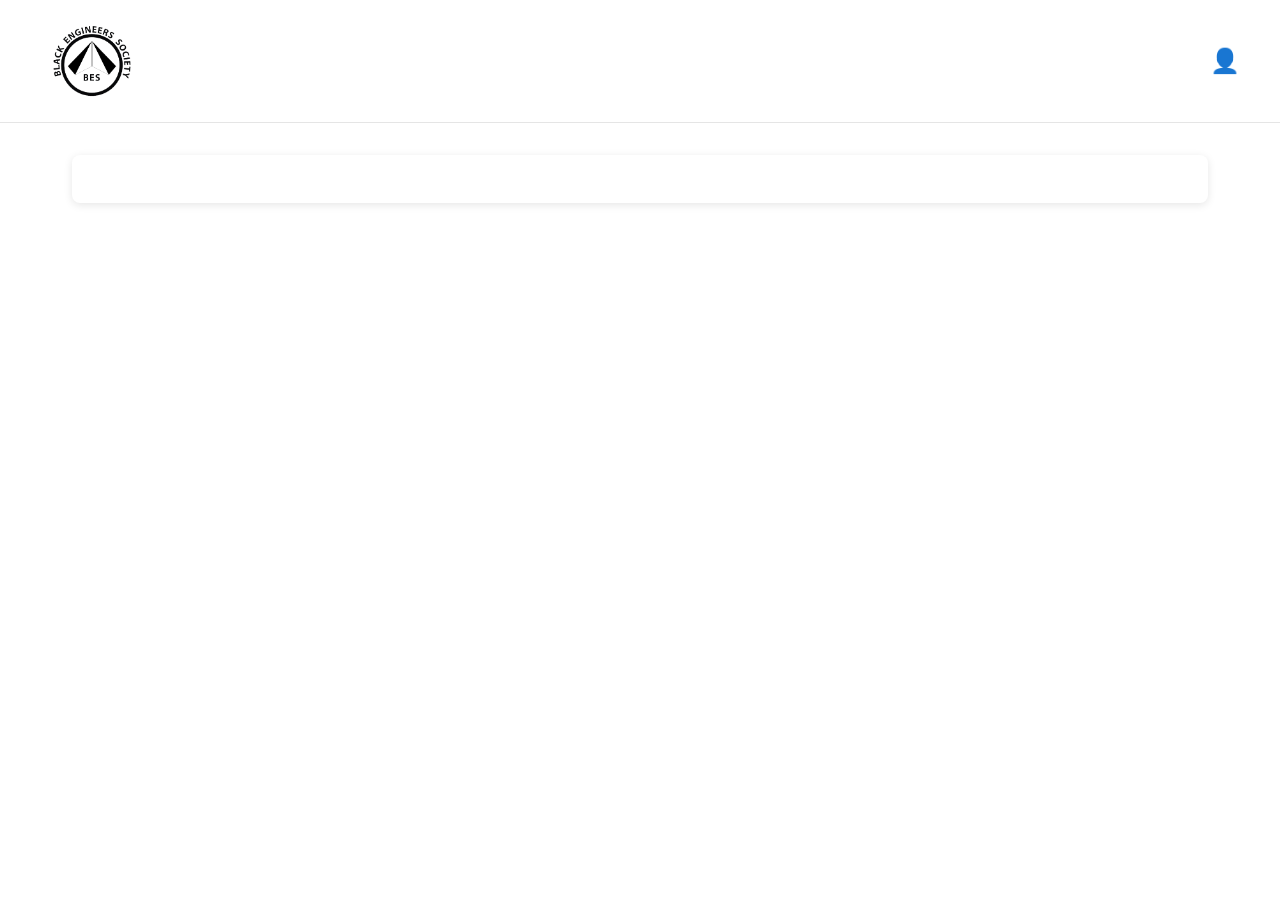
==== TTPSpringProject-Week1-master/attendance-dashboard-app/index.html @ 58e1ac23 "week1" ====
<!DOCTYPE html>
<html lang="en">
<head>
    <meta charset="UTF-8">
    <meta name="viewport" content="width=device-width, initial-scale=1.0">
    <title>Attendance Dashboard - Leaderboard</title>
    <link rel="stylesheet" href="css/styles.css">
</head>
<body>
    <header>
        <div class="header-container">
            <a href="index.html" class="header-logo">
                <img src="public/images/bes-black.png" alt="Logo" width="120" height="90">
            </a>
            <div class="header-middle"></div>
            <div class="header-user-section">
                <button id="user-menu-button" class="header-user-button" aria-label="User account menu">
                    👤
                </button>
                <div id="user-dropdown" class="header-dropdown" style="display: none;">
                    <a href="profile.html" class="header-dropdown-item header-dropdown-divider">View Profile</a>
                </div>
            </div>
        </div>
    </header>

    <main>
        <div class="leaderboard-wrapper">
            <div class="leaderboard-container">              
                <!-- TODO: Add table structure here -->
                <!-- Requirements: 
                    - Have an h1 title "Attendance Leaderboard"
                    - Use <table> element with class="leaderboard-table"
                    - Use <thead> for header row with <tr> and <th> elements
                    - Use <tbody> for data rows
                    - Headers should be: Username, Year, Major, Main Club, Events Attended
                --> 
                <!-- Student implements table here -->

            </div>
        </div>
    </main>

    <script type="module" src="js/data.js"></script>
    <script type="module" src="js/leaderboard.js"></script>
</body>
</html>
---- TTPSpringProject-Week1-master/attendance-dashboard-app/css/styles.css ----
:root {
  --background: #ffffff;
  --foreground: #171717;
  --border-color: #e5e5e5;
  --hover-bg: #f5f5f5;
}

@media (prefers-color-scheme: dark) {
  :root {
    --background: #0a0a0a;
    --foreground: #ededed;
    --border-color: #333333;
    --hover-bg: #1a1a1a;
  }
}

* {
  margin: 0;
  padding: 0;
  box-sizing: border-box;
}

body {
  background: var(--background);
  color: var(--foreground);
  font-family: Arial, Helvetica, sans-serif;
}

/* ============================================================================
   HEADER STYLES (pre-implemented)
   ============================================================================ */

header {
  border-bottom: 1px solid var(--border-color);
}

.header-container {
  display: flex;
  align-items: center;
  justify-content: space-between;
  padding: 1rem 2rem;
}

.header-logo {
  display: flex;
  align-items: center;
  text-decoration: none;
}

.header-middle {
  flex: 1;
}

.header-user-section {
  position: relative;
}

.header-user-button {
  background: none;
  border: none;
  cursor: pointer;
  font-size: 1.5rem;
  padding: 0.5rem;
  transition: opacity 0.2s ease;
}

.header-user-button:hover {
  opacity: 0.7;
}

.header-dropdown {
  position: absolute;
  right: 0;
  margin-top: 0.5rem;
  width: 12rem;
  background: var(--background);
  border: 1px solid var(--border-color);
  border-radius: 0.5rem;
  box-shadow: 0 4px 6px rgba(0, 0, 0, 0.1);
  z-index: 50;
  display: none;
}

.header-dropdown-item {
  display: block;
  width: 100%;
  padding: 0.75rem 1rem;
  text-align: left;
  background: none;
  border: none;
  cursor: pointer;
  color: var(--foreground);
  text-decoration: none;
  transition: background-color 0.2s ease;
  font-size: 1rem;
}

.header-dropdown-item:hover {
  background-color: var(--hover-bg);
}

.header-dropdown-divider {
  border-bottom: 1px solid var(--border-color);
}

/* ============================================================================
   LEADERBOARD STYLES (pre-implemented - container styles)
   ============================================================================ */

.leaderboard-wrapper {
    padding: 2rem;
    max-width: 1200px;
    margin: 0 auto;
}

.leaderboard-container {
    background: white;
    border-radius: 8px;
    box-shadow: 0 2px 8px rgba(0, 0, 0, 0.1);
    padding: 1.5rem;
}

.leaderboard-container h1 {
    font-size: 1.75rem;
    font-weight: 600;
    color: #111827;
    margin-bottom: 1.5rem;
}

.leaderboard-table {
    width: 100%;
    border-collapse: collapse;
}

/* ============================================================================
   LEADERBOARD STYLES (STUDENT TODO)
   Style the table header and cells
   ============================================================================ */

/* TODO: Style the table header row (the dark background with column titles)
   Add: background-color with a dark color like #374151 */
.leaderboard-table thead {
    /* TODO: Add background-color */
}

/* TODO: Style the header cells (Username, Year, Major, Main Club, Events Attended)
   Add these properties:
   - padding: 14px 16px (space inside the cells)
   - text-align: left (align text to the left)
   - font-weight: 600 (make text semi-bold)
   - color: white (white text on dark background)
   - border-bottom: 3px solid #1f2937 (darker border at bottom) */
.leaderboard-table th {
    /* TODO: Style header cells */
}

/* TODO: Style the data cells (where the student information appears)
   Add these properties:
   - padding: 14px 16px (same as headers for alignment)
   - border-bottom: 1px solid #e5e7eb (light gray line between rows)
   - color: #374151 (text color) */
.leaderboard-table td {
    /* TODO: Style data cells */
}

/* TODO: Enable smooth transition for hover effect
   Add: transition: background-color 0.2s ease */
.leaderboard-table tbody tr {
    /* TODO: Add transition */
}

/* TODO: Style the hover effect (background color when mouse is over a row)
   Add: background-color with a light gray like #f3f4f6 */
.leaderboard-table tbody tr:hover {
    /* TODO: Add background-color on hover */
}

/* ============================================================================
   PROFILE PAGE STYLES (pre-implemented - container and card styles)
   ============================================================================ */

.profile-page {
    padding: 2rem;
    min-height: 100vh;
    background-color: #f3f4f6;
}

.profile-container {
    max-width: 800px;
    margin: 0 auto;
    background: white;
    border-radius: 12px;
    padding: 2rem;
    box-shadow: 0 2px 8px rgba(0, 0, 0, 0.1);
}

.profile-header {
    display: flex;
    justify-content: space-between;
    align-items: center;
    margin-bottom: 2rem;
    padding-bottom: 1rem;
    border-bottom: 1px solid #e5e7eb;
}

.profile-title {
    font-size: 1.5rem;
    font-weight: 600;
    color: #111827;
}

.profile-info-item {
    padding: 1.25rem;
    border: 1px solid #e5e7eb;
    border-radius: 8px;
    background: #fafafa;
}

.profile-info-label {
    font-size: 0.875rem;
    font-weight: 500;
    color: #6b7280;
    margin-bottom: 0.5rem;
    text-transform: uppercase;
    letter-spacing: 0.05em;
}

.profile-info-value {
    font-size: 1.125rem;
    font-weight: 600;
    color: #111827;
}

/* ============================================================================
   PROFILE PAGE STYLES (STUDENT TODO)
   Create the grid layout
   ============================================================================ */

/* TODO: Create a grid layout for the profile info items
   This should arrange the 5 info cards (Username, Year, Major, Main Club, Events Attended)
   in a grid with 2 columns.
   
   Add these properties:
   - display: What display would be good for a grid???
   - grid-template-columns: repeat(2, 1fr) (create 2 equal columns)
   - gap: 1.5rem (space between the cards) */

.profile-info-grid {
    /* TODO: What display would be good for a grid??? */
}
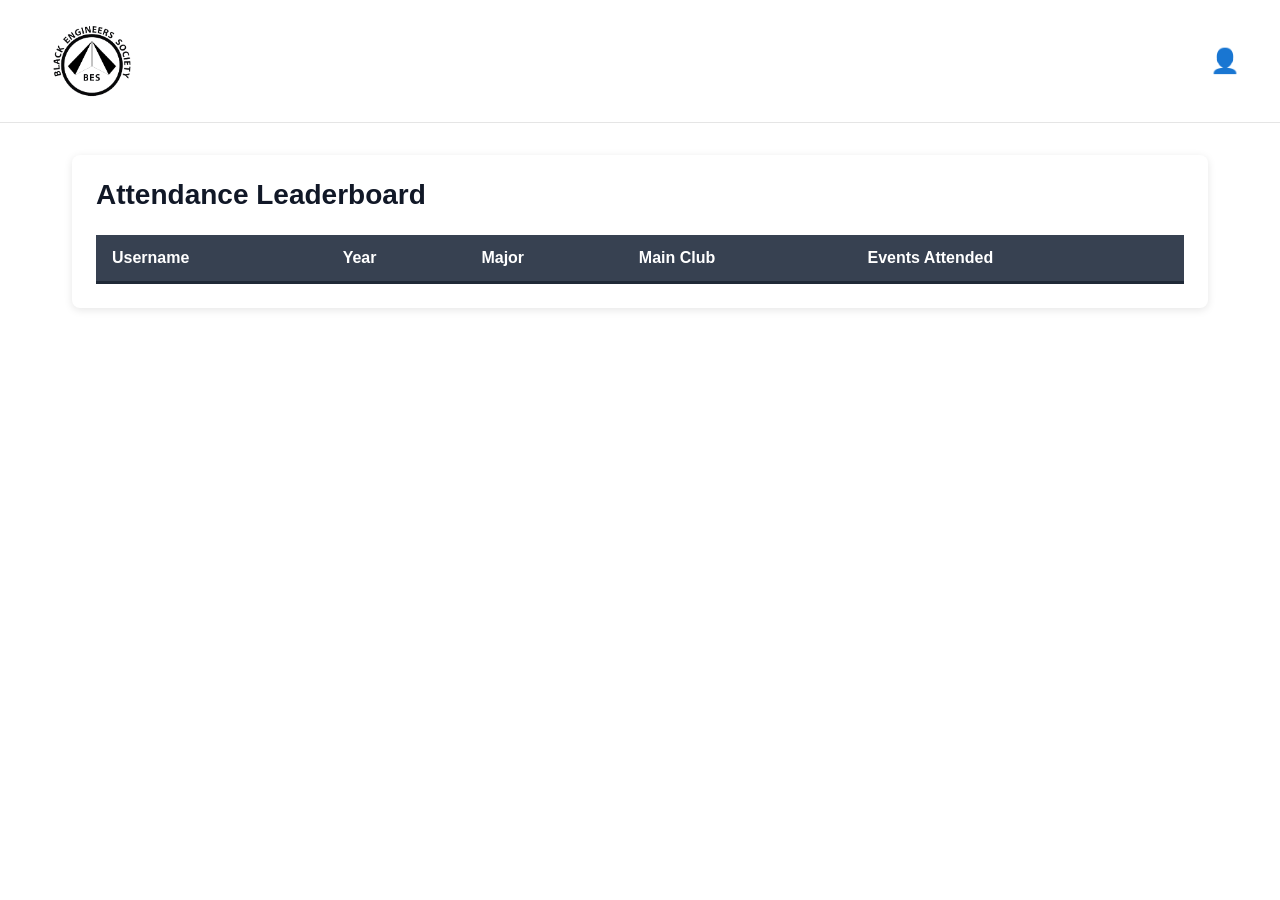
==== commit bfe3663a: "added css" ====
--- a/TTPSpringProject-Week1-master/attendance-dashboard-app/index.html
+++ b/TTPSpringProject-Week1-master/attendance-dashboard-app/index.html
@@ -37,6 +37,19 @@
                 --> 
                 <!-- Student implements table here -->
 
+                <h1>Attendance Leaderboard</h1>
+                <table class="leaderboard-table">
+                    <thead>
+                        <tr>
+                            <th>Username</th> <th>Year</th> <th>Major</th> <th>Main Club</th> <th>Events Attended</th>
+
+                        </tr>
+                    </thead>
+                    <tbody class="leaderboard-body">
+                        
+                    </tbody>
+                </table>
+
             </div>
         </div>
     </main>
--- a/TTPSpringProject-Week1-master/attendance-dashboard-app/css/styles.css
+++ b/TTPSpringProject-Week1-master/attendance-dashboard-app/css/styles.css
@@ -141,6 +141,7 @@
    Add: background-color with a dark color like #374151 */
 .leaderboard-table thead {
     /* TODO: Add background-color */
+    background-color:#374151;
 }
 
 /* TODO: Style the header cells (Username, Year, Major, Main Club, Events Attended)
@@ -152,6 +153,11 @@
    - border-bottom: 3px solid #1f2937 (darker border at bottom) */
 .leaderboard-table th {
     /* TODO: Style header cells */
+    padding:14px 16px;
+    text-align:left;
+    font-weight:600;
+    color:white;
+    border-bottom:3px solid #1f2937;
 }
 
 /* TODO: Style the data cells (where the student information appears)
@@ -161,18 +167,23 @@
    - color: #374151 (text color) */
 .leaderboard-table td {
     /* TODO: Style data cells */
+    padding:14px 16px;
+    border-bottom:1px solid #e5e7eb;
+    color: #374151;
 }
 
 /* TODO: Enable smooth transition for hover effect
    Add: transition: background-color 0.2s ease */
 .leaderboard-table tbody tr {
     /* TODO: Add transition */
+    transition: background-color 0.2s ease;
 }
 
 /* TODO: Style the hover effect (background color when mouse is over a row)
    Add: background-color with a light gray like #f3f4f6 */
 .leaderboard-table tbody tr:hover {
     /* TODO: Add background-color on hover */
+    background:#f3f4f6;
 }
 
 /* ============================================================================
@@ -247,4 +258,8 @@
 
 .profile-info-grid {
     /* TODO: What display would be good for a grid??? */
-}
+    display:grid;
+    grid-template-columns: repeat(2, 1fr);
+    gap:1.5rem
+
+}
